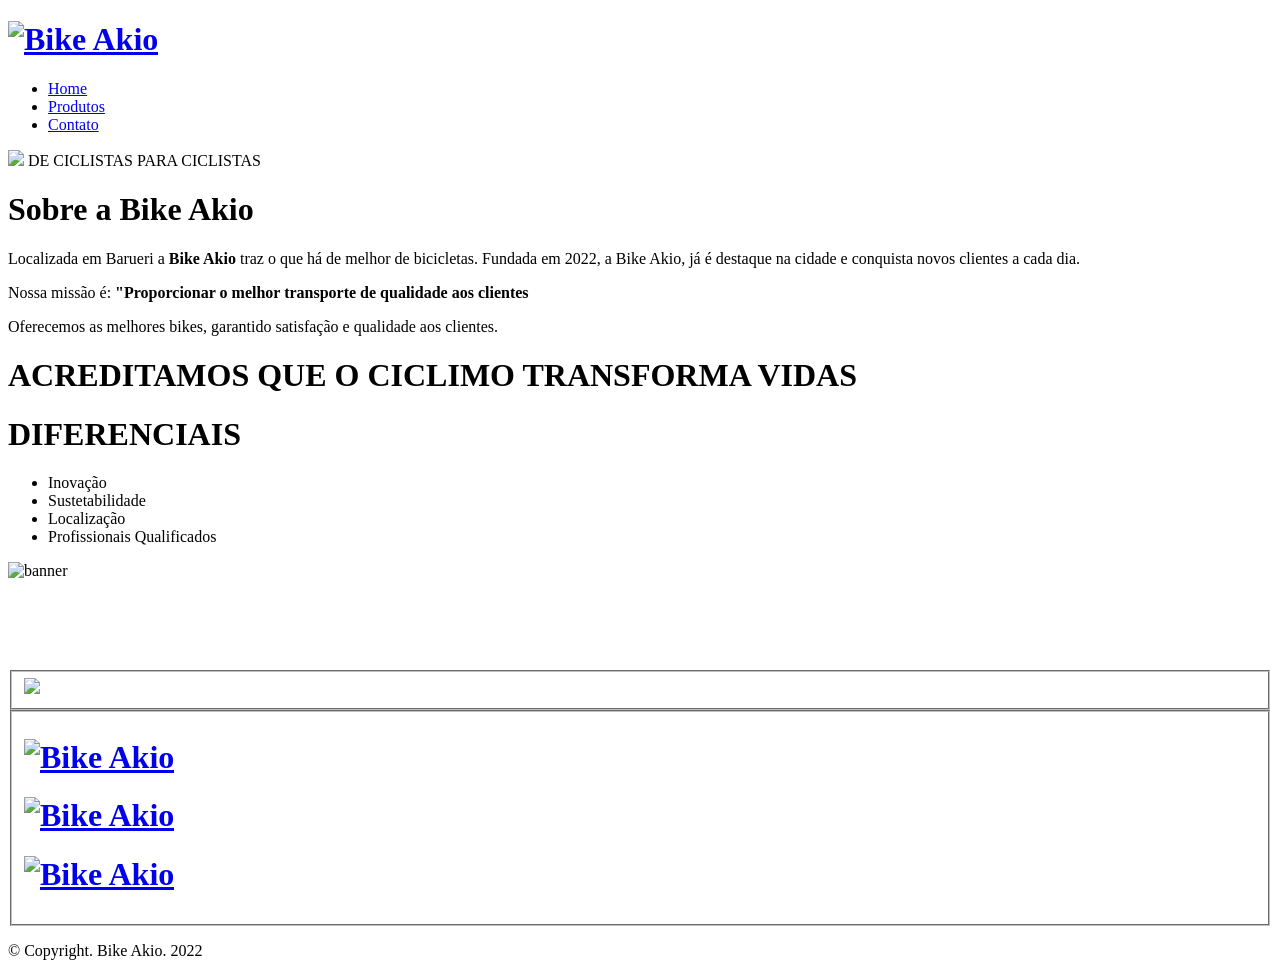
==== index.html @ e735a317 "Create index.html" ====
<!DOCTYPE html>
<html lang="pt-br">
<head>
    <meta charset="UTF-8">
    <meta http-equiv="X-UA-Compatible" content="IE=edge">
    <meta name="viewport" content="width=device-width, initial-scale=1.0">
    <title>Home - Bike Akio</title>

    <link rel="shortcut icon" href="Imagens/bike.ico.ico" type="imagem/x-icon">
    <link rel="stylesheet" href="estilo.css">
</head>

<body>
    <header>
        <div class="caixa">
            <a href="home.html"><h1><img class="logo" src="Imagens/bike akio.png" alt="Bike Akio"></h1></a>

            <nav>
                <ul>
                <li><a href="home.html">Home</a></li>
                <li><a href="produtos.html">Produtos</a></li>
                <li><a href="contato.html">Contato</a></li>
                </ul>
            </nav>
        </div>
            
    </header>

    <p class="fundo">
    <img id="banner" src="Imagens/banner.jpg">
    <label for="texto">DE CICLISTAS PARA CICLISTAS</label>


    </p>




     <div class="principal">
            <h1 class="titulo-centralizado">Sobre a Bike Akio</h1>

            <p>Localizada em Barueri a <strong>Bike Akio</strong> traz o que há de melhor de bicicletas. Fundada em 2022, a Bike Akio, já é destaque na cidade e conquista novos clientes a cada dia.</p>

            <p id="missao">Nossa missão é: <strong>"Proporcionar o melhor transporte de qualidade aos clientes</strong> </p>

            <p>Oferecemos as melhores bikes, garantido satisfação e qualidade aos clientes.</p>
     </div>

     <div class="acreditamos">
        <h1 class="titulo-centralizado">ACREDITAMOS QUE O CICLIMO TRANSFORMA VIDAS </h1></div>

     <div class="diferenciais">
        <h1 class="titulo-centralizado">DIFERENCIAIS</h1>

        <ul>
            <li class="itens">Inovação</li>
            <li class="itens">Sustetabilidade</li>
            <li class="itens">Localização</li>
            <li class="itens">Profissionais Qualificados</li>
        </ul>
     </div>
            
     <footer>
         
         <img class="bannerfinal" src="IMAGENS/bannerbike.png" alt="banner"><br>
     <br>
     <br>
     <br>
     <br>
     <br>

    <fieldset class="logofinal">
        <img src="Imagens/bike akio.png">
    </fieldset>

    <fieldset class="redesocial">
        <a href="https://www.instagram.com/"><h1><img class="redesocial" src="https://cdn-icons-png.flaticon.com/512/87/87390.png" alt="Bike Akio"></h1></a>
        <a href="https://pt-br.facebook.com/"><h1><img class="redesocial" src="https://cdn-icons-png.flaticon.com/512/59/59439.png" alt="Bike Akio"></h1></a>
        <a href="https://www.youtube.com/"><h1><img class="redesocial" src="https://cdn-icons-png.flaticon.com/512/152/152810.png" alt="Bike Akio"></h1></a>
    </fieldset>

         <p class="copyright">&copy; Copyright. Bike Akio. 2022</p>
     </footer>

     
     

</body>
</html>
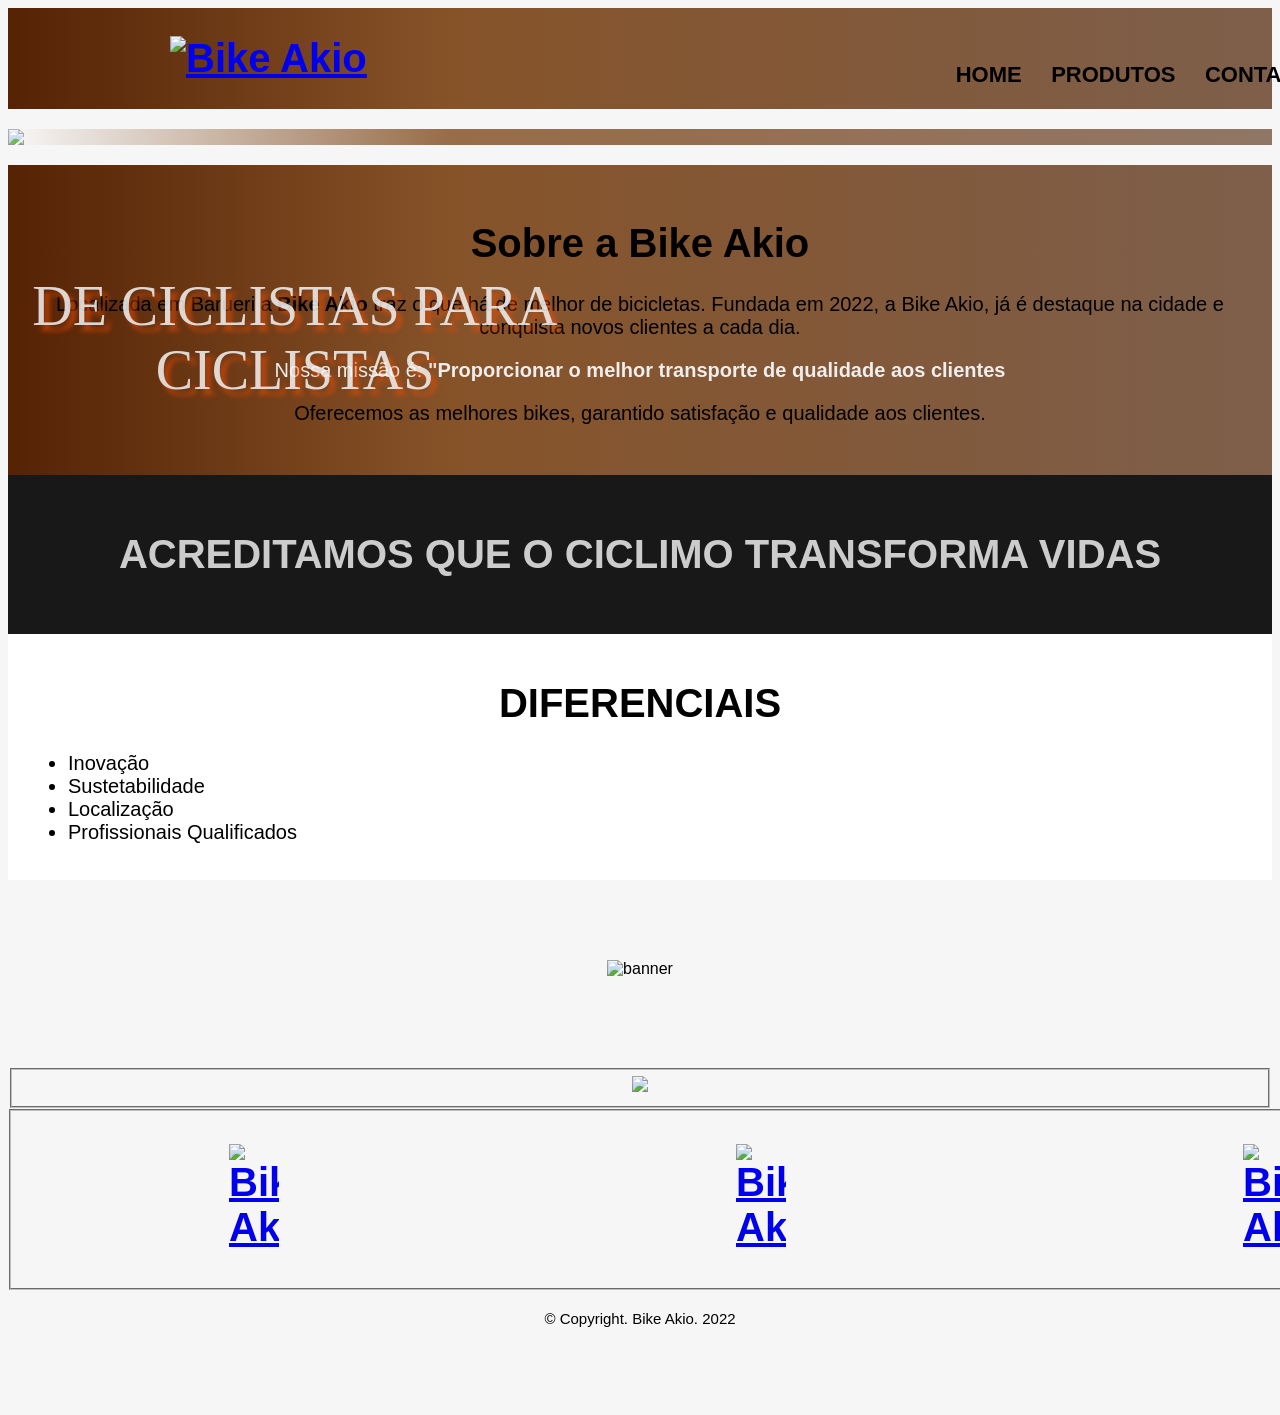
==== commit afd6c62e: "Update index.html" ====
--- a/index.html
+++ b/index.html
@@ -29,12 +29,8 @@
     <p class="fundo">
     <img id="banner" src="Imagens/banner.jpg">
     <label for="texto">DE CICLISTAS PARA CICLISTAS</label>
-
-
+        
     </p>
-
-
-
 
      <div class="principal">
             <h1 class="titulo-centralizado">Sobre a Bike Akio</h1>
@@ -81,9 +77,5 @@
 
          <p class="copyright">&copy; Copyright. Bike Akio. 2022</p>
      </footer>
-
-     
-     
-
 </body>
 </html>
--- a/estilo.css
+++ b/estilo.css
@@ -0,0 +1,301 @@
+body {
+	font-family: 'Montserrat', sans-serif;
+	background: #f7f6f6 ;
+}
+
+header{
+	background: linear-gradient(90deg, rgb(85, 34, 4) 0%, rgb(134, 83, 41) 35%, rgb(126, 95, 75) 100%);
+	
+	padding: 1px 0;
+}
+
+.logo {
+   width: 350px;
+}
+
+
+.logo:hover {
+	transform: scale(1.3);
+}
+
+.caixa {
+	position: relative;
+	width: 940px;
+	margin: 0 auto;
+}
+
+nav {
+	position: absolute;
+	top: 10px;
+	right: -200px;
+}
+
+nav li {
+	display: inline;
+	margin: 0 0 0 25px;
+}
+
+nav a {
+	text-transform: uppercase;
+	color: #000000;
+	font-weight: bold;
+	font-size: 22px;
+	text-decoration: none;
+}
+
+nav a:hover {
+	color: #e2e2e2;
+	text-decoration: underline;
+}
+
+.fundo {
+	display: flex;
+	position: relative;
+	opacity: 85%;
+	background-image: linear-gradient(90deg, rgb(248, 248, 248) 0%, rgb(134, 83, 41) 35%, rgb(126, 95, 75) 100%);
+
+}
+
+.fundo label {
+	position: absolute;
+	top: 145px;
+	right: 700px;
+	left: 10px;
+	font-size: 3.5rem;
+	color: rgb(245, 245, 245);
+	font: bold;
+	font-family: fantasy;
+	text-shadow: rgba(235, 78, 6, 0.76) 0.1em 0.1em 0.1em;
+  }
+
+
+
+.principal {
+	background: linear-gradient(90deg, rgba(2,0,36,1) 0%, rgba(9,9,121,1) 35%, rgba(0,212,255,1) 100%);
+	padding: 30px;
+	background: linear-gradient(90deg, rgb(85, 34, 4) 0%, rgb(134, 83, 41) 35%, rgb(126, 95, 75) 100%);
+}
+
+.titulo-principal {
+	padding-left: 20px
+}
+
+.titulo-centralizado {
+	text-align: center
+	
+}
+
+
+h1 {
+	font-size: 40px;
+
+}
+
+.prazo  {
+	font-size: 40px;
+}
+
+p {
+	text-align: center;
+	font-size: 20px
+}
+
+#missao {
+	color: rgb(238, 238, 238)
+}
+
+#banner {
+	width: 100%;
+}
+
+.acreditamos {
+	background: #181818;
+	padding: 30px;	
+	color: #cccccc;
+}
+
+.diferenciais {
+	background: #FFFFFF;
+	padding: 20px;
+}
+
+.itens {
+	font-size: 20px;
+}
+
+.produtos {
+	width: 90%;
+	margin: 0 auto;
+	padding: 15px 0;
+}
+
+.produtos li {
+	display: inline-block;
+	text-align: center;
+	width: 30%;
+	height: 510px;
+	vertical-align: top;
+	margin: 0 1.5%;
+	padding: 30px 20px;
+	box-sizing: border-box;
+	border: 3px solid #000000;
+	border-radius: 15px;
+}
+
+
+.produtos li img {
+	width: 100%;
+}
+
+.produtos li img:hover {
+	width: 103%;
+}
+
+.produtos li:hover {
+	border-color: #fcac00;
+}
+
+.produtos li:active {
+	border-color: #00831d;
+}
+
+.produtos li:hover h2 {
+	color: #fcac00;
+	font-size: 30px;
+}
+
+.produtos h2 {
+	font-size: 20px;
+	font-weight: bold;
+}
+
+.produto-descricao {
+	font-size: 14px;
+}
+
+.produto-descricao:hover {
+	font-weight: bold;
+	
+}
+
+.produto-preco {
+	font-size: 28px;
+	font-weight: bold;
+	margin-top: 10px;
+}
+
+.produto-preco:hover {
+	font-size: 40px;
+	color: rgb(247, 0, 0);
+}
+
+form {
+	margin: 40px 0;
+}
+
+form label, form legend {
+	display: block;
+	font-size: 20px;
+	margin: 0 0 10px;
+}
+
+.input-padrao {
+	display: block;
+	margin: 0 0 20px;
+	padding: 10px 25px;
+	width: 50%;
+}
+
+.caixadeselecao {
+	margin: 20px 0;
+}
+
+.enviar {
+	width: 40%;
+	padding: 15px 0;
+	background: #80644d;
+	color: white;
+	font-weight: bold;
+	font-size: 18px;
+	border: none;
+	border-radius: 5px;
+	transition: 1s all;
+	cursor: pointer;
+}
+
+.enviar:hover {
+	background: rgb(0, 0, 0);
+	transform: scale(1.02);
+}
+
+table {
+	margin: 30px 0 50px;
+}
+
+thead {
+	background: #000000;
+	color:  white;
+	font-weight: bold;
+} 
+
+td, th {
+	border: 1px solid #000000;
+	padding: 25px 30px ;
+}
+
+
+
+.bannerfinal {
+	width:50%;
+}
+
+.bannerfinal:hover {
+	transform: scale(1.9);
+	
+
+}
+
+
+.logofinal {
+	position: center center;
+	justify-content: center;
+}
+
+
+.redesocial {
+	display: flex;
+	position: center center;
+	margin: 1px;
+	justify-content: center;
+
+}
+
+.redesocial a {
+	display: block;
+	padding: 1px;
+}
+
+.redesocial a h1 img{
+	max-width: 50px;
+	margin: 10px 250px 0 205px;
+}
+
+
+footer {
+	text-align: center;
+	background: url("bg.jpg");
+	padding: 80px 0;
+}
+
+footer img {
+	width: 250px;
+}
+
+
+.copyright {
+	color: #000000;
+	font-size: 15px;
+	margin: 20px 0 0;
+}
+
+
